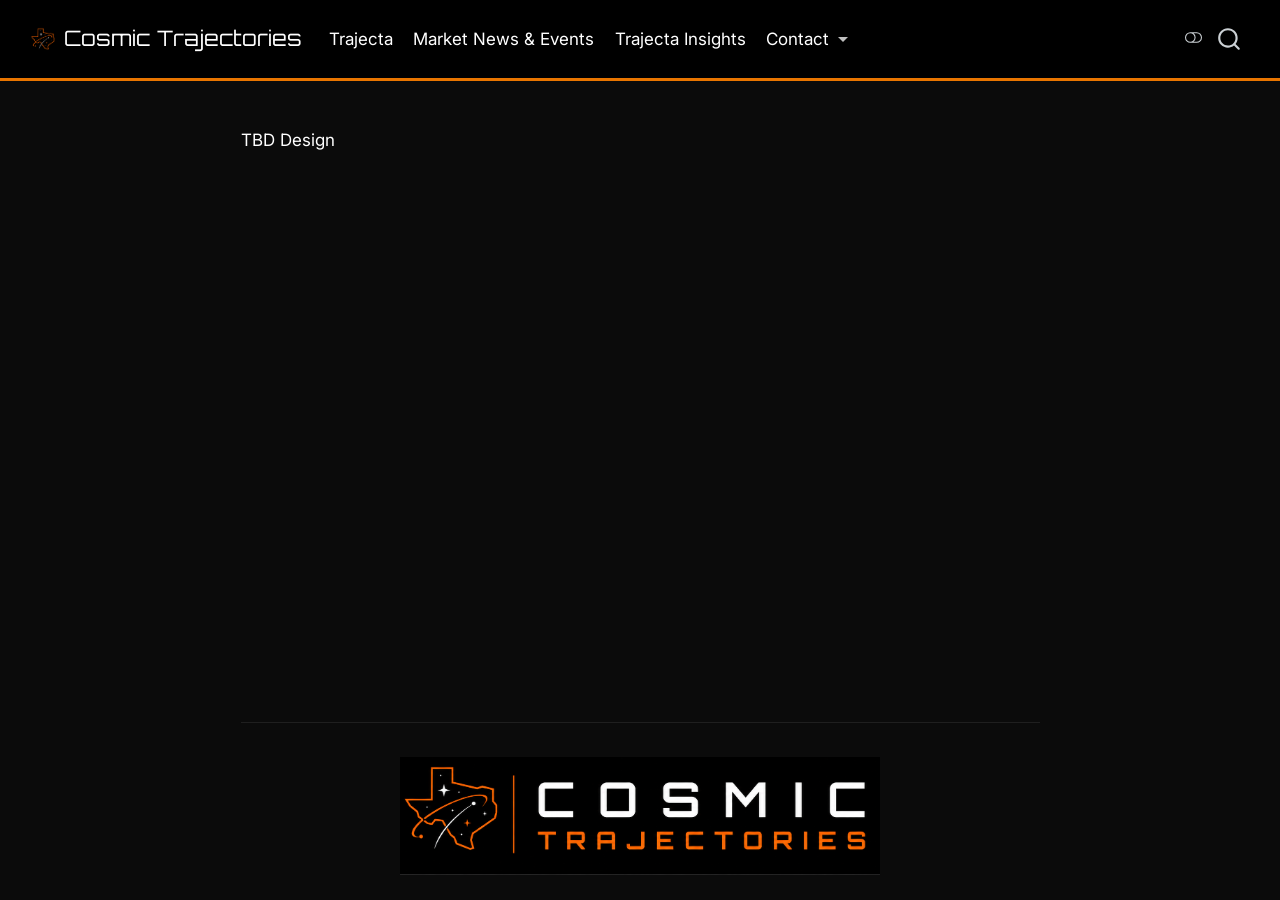
==== docs/Index.html @ 3150cd68 "Initial Commit" ====
<!DOCTYPE html>
<html xmlns="http://www.w3.org/1999/xhtml" lang="en" xml:lang="en"><head>

<meta charset="utf-8">
<meta name="generator" content="quarto-1.9.17">

<meta name="viewport" content="width=device-width, initial-scale=1.0, user-scalable=yes">


<title>index – Cosmic Trajectories</title>
<style>
/* Default styles provided by pandoc.
** See https://pandoc.org/MANUAL.html#variables-for-html for config info.
*/
code{white-space: pre-wrap;}
span.smallcaps{font-variant: small-caps;}
div.columns{display: flex; gap: min(4vw, 1.5em);}
div.column{flex: auto; overflow-x: auto;}
div.hanging-indent{margin-left: 1.5em; text-indent: -1.5em;}
ul.task-list{list-style: none;}
ul.task-list li input[type="checkbox"] {
  width: 0.8em;
  margin: 0 0.8em 0.2em -1em; /* quarto-specific, see https://github.com/quarto-dev/quarto-cli/issues/4556 */ 
  vertical-align: middle;
}
</style>


<script src="site_libs/quarto-nav/quarto-nav.js"></script>
<script src="site_libs/quarto-nav/headroom.min.js"></script>
<script src="site_libs/clipboard/clipboard.min.js"></script>
<script src="site_libs/quarto-search/autocomplete.umd.js"></script>
<script src="site_libs/quarto-search/fuse.min.js"></script>
<script src="site_libs/quarto-search/quarto-search.js"></script>
<meta name="quarto:offset" content="./">
<script src="site_libs/quarto-html/quarto.js" type="module"></script>
<script src="site_libs/quarto-html/tabsets/tabsets.js" type="module"></script>
<script src="site_libs/quarto-html/axe/axe-check.js" type="module"></script>
<script src="site_libs/quarto-html/popper.min.js"></script>
<script src="site_libs/quarto-html/tippy.umd.min.js"></script>
<script src="site_libs/quarto-html/anchor.min.js"></script>
<link href="site_libs/quarto-html/tippy.css" rel="stylesheet">
<link href="site_libs/quarto-html/quarto-syntax-highlighting-ce4278342a015d016477ed09bce942c5.css" rel="stylesheet" class="quarto-color-scheme" id="quarto-text-highlighting-styles">
<link href="site_libs/quarto-html/quarto-syntax-highlighting-dark-dcd9e8c573452b099f942d625f6f4e16.css" rel="stylesheet" class="quarto-color-scheme quarto-color-alternate" id="quarto-text-highlighting-styles">
<link href="site_libs/quarto-html/quarto-syntax-highlighting-ce4278342a015d016477ed09bce942c5.css" rel="stylesheet" class="quarto-color-scheme-extra" id="quarto-text-highlighting-styles">
<script src="site_libs/bootstrap/bootstrap.min.js"></script>
<link href="site_libs/bootstrap/bootstrap-icons.css" rel="stylesheet">
<link href="site_libs/bootstrap/bootstrap-33e4f84bf718c4390454b57d9e138a56.min.css" rel="stylesheet" append-hash="true" class="quarto-color-scheme" id="quarto-bootstrap" data-mode="light">
<link href="site_libs/bootstrap/bootstrap-dark-35778dd2ed83aa9e0ee2435734a657a7.min.css" rel="stylesheet" append-hash="true" class="quarto-color-scheme quarto-color-alternate" id="quarto-bootstrap" data-mode="dark">
<link href="site_libs/bootstrap/bootstrap-33e4f84bf718c4390454b57d9e138a56.min.css" rel="stylesheet" append-hash="true" class="quarto-color-scheme-extra" id="quarto-bootstrap" data-mode="light">
<script id="quarto-search-options" type="application/json">{
  "location": "navbar",
  "copy-button": false,
  "collapse-after": 3,
  "panel-placement": "end",
  "type": "overlay",
  "limit": 50,
  "keyboard-shortcut": [
    "f",
    "/",
    "s"
  ],
  "show-item-context": false,
  "language": {
    "search-no-results-text": "No results",
    "search-matching-documents-text": "matching documents",
    "search-copy-link-title": "Copy link to search",
    "search-hide-matches-text": "Hide additional matches",
    "search-more-match-text": "more match in this document",
    "search-more-matches-text": "more matches in this document",
    "search-clear-button-title": "Clear",
    "search-text-placeholder": "",
    "search-detached-cancel-button-title": "Cancel",
    "search-submit-button-title": "Submit",
    "search-label": "Search"
  }
}</script>


<link rel="stylesheet" href="styles.css">
</head>

<body class="nav-fixed fullcontent quarto-light"><script id="quarto-html-before-body" type="application/javascript">
    const toggleBodyColorMode = (bsSheetEl) => {
      const mode = bsSheetEl.getAttribute("data-mode");
      const bodyEl = window.document.querySelector("body");
      if (mode === "dark") {
        bodyEl.classList.add("quarto-dark");
        bodyEl.classList.remove("quarto-light");
      } else {
        bodyEl.classList.add("quarto-light");
        bodyEl.classList.remove("quarto-dark");
      }
    }
    const toggleBodyColorPrimary = () => {
      const bsSheetEl = window.document.querySelector("link#quarto-bootstrap:not([rel=disabled-stylesheet])");
      if (bsSheetEl) {
        toggleBodyColorMode(bsSheetEl);
      }
    }
    const setColorSchemeToggle = (alternate) => {
      const toggles = window.document.querySelectorAll('.quarto-color-scheme-toggle');
      for (let i=0; i < toggles.length; i++) {
        const toggle = toggles[i];
        if (toggle) {
          if (alternate) {
            toggle.classList.add("alternate");
          } else {
            toggle.classList.remove("alternate");
          }
        }
      }
    };
    const toggleColorMode = (alternate) => {
      // Switch the stylesheets
      const primaryStylesheets = window.document.querySelectorAll('link.quarto-color-scheme:not(.quarto-color-alternate)');
      const alternateStylesheets = window.document.querySelectorAll('link.quarto-color-scheme.quarto-color-alternate');
      manageTransitions('#quarto-margin-sidebar .nav-link', false);
      if (alternate) {
        // note: dark is layered on light, we don't disable primary!
        enableStylesheet(alternateStylesheets);
        for (const sheetNode of alternateStylesheets) {
          if (sheetNode.id === "quarto-bootstrap") {
            toggleBodyColorMode(sheetNode);
          }
        }
      } else {
        disableStylesheet(alternateStylesheets);
        enableStylesheet(primaryStylesheets)
        toggleBodyColorPrimary();
      }
      manageTransitions('#quarto-margin-sidebar .nav-link', true);
      // Switch the toggles
      setColorSchemeToggle(alternate)
      // Hack to workaround the fact that safari doesn't
      // properly recolor the scrollbar when toggling (#1455)
      if (navigator.userAgent.indexOf('Safari') > 0 && navigator.userAgent.indexOf('Chrome') == -1) {
        manageTransitions("body", false);
        window.scrollTo(0, 1);
        setTimeout(() => {
          window.scrollTo(0, 0);
          manageTransitions("body", true);
        }, 40);
      }
    }
    const disableStylesheet = (stylesheets) => {
      for (let i=0; i < stylesheets.length; i++) {
        const stylesheet = stylesheets[i];
        stylesheet.rel = 'disabled-stylesheet';
      }
    }
    const enableStylesheet = (stylesheets) => {
      for (let i=0; i < stylesheets.length; i++) {
        const stylesheet = stylesheets[i];
        if(stylesheet.rel !== 'stylesheet') { // for Chrome, which will still FOUC without this check
          stylesheet.rel = 'stylesheet';
        }
      }
    }
    const manageTransitions = (selector, allowTransitions) => {
      const els = window.document.querySelectorAll(selector);
      for (let i=0; i < els.length; i++) {
        const el = els[i];
        if (allowTransitions) {
          el.classList.remove('notransition');
        } else {
          el.classList.add('notransition');
        }
      }
    }
    const isFileUrl = () => {
      return window.location.protocol === 'file:';
    }
    const hasAlternateSentinel = () => {
      let styleSentinel = getColorSchemeSentinel();
      if (styleSentinel !== null) {
        return styleSentinel === "alternate";
      } else {
        return false;
      }
    }
    const setStyleSentinel = (alternate) => {
      const value = alternate ? "alternate" : "default";
      if (!isFileUrl()) {
        window.localStorage.setItem("quarto-color-scheme", value);
      } else {
        localAlternateSentinel = value;
      }
    }
    const getColorSchemeSentinel = () => {
      if (!isFileUrl()) {
        const storageValue = window.localStorage.getItem("quarto-color-scheme");
        return storageValue != null ? storageValue : localAlternateSentinel;
      } else {
        return localAlternateSentinel;
      }
    }
    const toggleGiscusIfUsed = (isAlternate, darkModeDefault) => {
      const baseTheme = document.querySelector('#giscus-base-theme')?.value ?? 'light';
      const alternateTheme = document.querySelector('#giscus-alt-theme')?.value ?? 'dark';
      let newTheme = '';
      if(authorPrefersDark) {
        newTheme = isAlternate ? baseTheme : alternateTheme;
      } else {
        newTheme = isAlternate ? alternateTheme : baseTheme;
      }
      const changeGiscusTheme = () => {
        // From: https://github.com/giscus/giscus/issues/336
        const sendMessage = (message) => {
          const iframe = document.querySelector('iframe.giscus-frame');
          if (!iframe) return;
          iframe.contentWindow.postMessage({ giscus: message }, 'https://giscus.app');
        }
        sendMessage({
          setConfig: {
            theme: newTheme
          }
        });
      }
      const isGiscussLoaded = window.document.querySelector('iframe.giscus-frame') !== null;
      if (isGiscussLoaded) {
        changeGiscusTheme();
      }
    };
    const authorPrefersDark = false;
    const darkModeDefault = authorPrefersDark;
      document.querySelector('link#quarto-text-highlighting-styles.quarto-color-scheme-extra').rel = 'disabled-stylesheet';
      document.querySelector('link#quarto-bootstrap.quarto-color-scheme-extra').rel = 'disabled-stylesheet';
    let localAlternateSentinel = darkModeDefault ? 'alternate' : 'default';
    // Dark / light mode switch
    window.quartoToggleColorScheme = () => {
      // Read the current dark / light value
      let toAlternate = !hasAlternateSentinel();
      toggleColorMode(toAlternate);
      setStyleSentinel(toAlternate);
      toggleGiscusIfUsed(toAlternate, darkModeDefault);
      window.dispatchEvent(new Event('resize'));
    };
    // Switch to dark mode if need be
    if (hasAlternateSentinel()) {
      toggleColorMode(true);
    } else {
      toggleColorMode(false);
    }
  </script>

<div id="quarto-search-results"></div>
  <header id="quarto-header" class="headroom fixed-top">
    <nav class="navbar navbar-expand-lg " data-bs-theme="dark">
      <div class="navbar-container container-fluid">
      <div class="navbar-brand-container mx-auto">
    <a href="./index.html" class="navbar-brand navbar-brand-logo">
    <img src="./Logos/ct_logo.png" alt="Cosmic Trajectories" class="navbar-logo light-content">
    <img src="./Logos/ct_logo.png" alt="Cosmic Trajectories" class="navbar-logo dark-content">
    </a>
    <a class="navbar-brand" href="./index.html">
    <span class="navbar-title">Cosmic Trajectories</span>
    </a>
  </div>
            <div id="quarto-search" class="" title="Search"></div>
          <button class="navbar-toggler" type="button" data-bs-toggle="collapse" data-bs-target="#navbarCollapse" aria-controls="navbarCollapse" role="menu" aria-expanded="false" aria-label="Toggle navigation" onclick="if (window.quartoToggleHeadroom) { window.quartoToggleHeadroom(); }">
  <span class="navbar-toggler-icon"></span>
</button>
          <div class="collapse navbar-collapse" id="navbarCollapse">
            <ul class="navbar-nav navbar-nav-scroll me-auto">
  <li class="nav-item">
    <a class="nav-link" href="./Trajecta.html"> 
<span class="menu-text">Trajecta</span></a>
  </li>  
  <li class="nav-item">
    <a class="nav-link" href="./MarketNews.html"> 
<span class="menu-text">Market News &amp; Events</span></a>
  </li>  
  <li class="nav-item">
    <a class="nav-link" href="./TrajectaInsights.html"> 
<span class="menu-text">Trajecta Insights</span></a>
  </li>  
  <li class="nav-item dropdown ">
    <a class="nav-link dropdown-toggle" href="#" id="nav-menu-contact" role="link" data-bs-toggle="dropdown" aria-expanded="false">
 <span class="menu-text">Contact</span>
    </a>
    <ul class="dropdown-menu" aria-labelledby="nav-menu-contact">    
        <li>
    <a class="dropdown-item" href="./AboutPage.html">
 <span class="dropdown-text">About</span></a>
  </li>  
        <li>
    <a class="dropdown-item" href="./ContactPage.html">
 <span class="dropdown-text">Contact</span></a>
  </li>  
    </ul>
  </li>
</ul>
          </div> <!-- /navcollapse -->
            <div class="quarto-navbar-tools">
  <a href="" class="quarto-color-scheme-toggle quarto-navigation-tool  px-1" onclick="window.quartoToggleColorScheme(); return false;" title="Toggle dark mode"><i class="bi"></i></a>
</div>
      </div> <!-- /container-fluid -->
    </nav>
</header>
<!-- content -->
<div id="quarto-content" class="quarto-container page-columns page-rows-contents page-layout-article page-navbar">
<!-- sidebar -->
<!-- margin-sidebar -->
    
<!-- main -->
<main class="content" id="quarto-document-content"><header id="title-block-header" class="quarto-title-block"></header>





<p>TBD Design</p>



</main> <!-- /main -->
<div style="text-align: center; padding: 2rem 0 1.5rem; margin-top: 3rem; border-top: 1px solid #1F1F1F;">
  <img src="Logos/ct_banner.png" alt="Cosmic Trajectories" style="max-width: 480px; width: 80%; height: auto;">
</div>
<script id="quarto-html-after-body" type="application/javascript">
  window.document.addEventListener("DOMContentLoaded", function (event) {
    // Ensure there is a toggle, if there isn't float one in the top right
    if (window.document.querySelector('.quarto-color-scheme-toggle') === null) {
      const a = window.document.createElement('a');
      a.classList.add('top-right');
      a.classList.add('quarto-color-scheme-toggle');
      a.href = "";
      a.onclick = function() { try { window.quartoToggleColorScheme(); } catch {} return false; };
      const i = window.document.createElement("i");
      i.classList.add('bi');
      a.appendChild(i);
      window.document.body.appendChild(a);
    }
    setColorSchemeToggle(hasAlternateSentinel())
    const icon = "";
    const anchorJS = new window.AnchorJS();
    anchorJS.options = {
      placement: 'right',
      icon: icon
    };
    anchorJS.add('.anchored');
    const isCodeAnnotation = (el) => {
      for (const clz of el.classList) {
        if (clz.startsWith('code-annotation-')) {                     
          return true;
        }
      }
      return false;
    }
    const onCopySuccess = function(e) {
      // button target
      const button = e.trigger;
      // don't keep focus
      button.blur();
      // flash "checked"
      button.classList.add('code-copy-button-checked');
      var currentTitle = button.getAttribute("title");
      button.setAttribute("title", "Copied!");
      let tooltip;
      if (window.bootstrap) {
        button.setAttribute("data-bs-toggle", "tooltip");
        button.setAttribute("data-bs-placement", "left");
        button.setAttribute("data-bs-title", "Copied!");
        tooltip = new bootstrap.Tooltip(button, 
          { trigger: "manual", 
            customClass: "code-copy-button-tooltip",
            offset: [0, -8]});
        tooltip.show();    
      }
      setTimeout(function() {
        if (tooltip) {
          tooltip.hide();
          button.removeAttribute("data-bs-title");
          button.removeAttribute("data-bs-toggle");
          button.removeAttribute("data-bs-placement");
        }
        button.setAttribute("title", currentTitle);
        button.classList.remove('code-copy-button-checked');
      }, 1000);
      // clear code selection
      e.clearSelection();
    }
    const getTextToCopy = function(trigger) {
      const outerScaffold = trigger.parentElement.cloneNode(true);
      const codeEl = outerScaffold.querySelector('code');
      for (const childEl of codeEl.children) {
        if (isCodeAnnotation(childEl)) {
          childEl.remove();
        }
      }
      return codeEl.innerText;
    }
    const clipboard = new window.ClipboardJS('.code-copy-button:not([data-in-quarto-modal])', {
      text: getTextToCopy
    });
    clipboard.on('success', onCopySuccess);
    if (window.document.getElementById('quarto-embedded-source-code-modal')) {
      const clipboardModal = new window.ClipboardJS('.code-copy-button[data-in-quarto-modal]', {
        text: getTextToCopy,
        container: window.document.getElementById('quarto-embedded-source-code-modal')
      });
      clipboardModal.on('success', onCopySuccess);
    }
      var localhostRegex = new RegExp(/^(?:http|https):\/\/localhost\:?[0-9]*\//);
      var mailtoRegex = new RegExp(/^mailto:/);
        var filterRegex = new RegExp('/' + window.location.host + '/');
      var isInternal = (href) => {
          return filterRegex.test(href) || localhostRegex.test(href) || mailtoRegex.test(href);
      }
      // Inspect non-navigation links and adorn them if external
     var links = window.document.querySelectorAll('a[href]:not(.nav-link):not(.navbar-brand):not(.toc-action):not(.sidebar-link):not(.sidebar-item-toggle):not(.pagination-link):not(.no-external):not([aria-hidden]):not(.dropdown-item):not(.quarto-navigation-tool):not(.about-link)');
      for (var i=0; i<links.length; i++) {
        const link = links[i];
        if (!isInternal(link.href)) {
          // undo the damage that might have been done by quarto-nav.js in the case of
          // links that we want to consider external
          if (link.dataset.originalHref !== undefined) {
            link.href = link.dataset.originalHref;
          }
        }
      }
    function tippyHover(el, contentFn, onTriggerFn, onUntriggerFn) {
      const config = {
        allowHTML: true,
        maxWidth: 500,
        delay: 100,
        arrow: false,
        appendTo: function(el) {
            return el.parentElement;
        },
        interactive: true,
        interactiveBorder: 10,
        theme: 'quarto',
        placement: 'bottom-start',
      };
      if (contentFn) {
        config.content = contentFn;
      }
      if (onTriggerFn) {
        config.onTrigger = onTriggerFn;
      }
      if (onUntriggerFn) {
        config.onUntrigger = onUntriggerFn;
      }
      window.tippy(el, config); 
    }
    const noterefs = window.document.querySelectorAll('a[role="doc-noteref"]');
    for (var i=0; i<noterefs.length; i++) {
      const ref = noterefs[i];
      tippyHover(ref, function() {
        // use id or data attribute instead here
        let href = ref.getAttribute('data-footnote-href') || ref.getAttribute('href');
        try { href = new URL(href).hash; } catch {}
        const id = href.replace(/^#\/?/, "");
        const note = window.document.getElementById(id);
        if (note) {
          return note.innerHTML;
        } else {
          return "";
        }
      });
    }
    const xrefs = window.document.querySelectorAll('a.quarto-xref');
    const processXRef = (id, note) => {
      // Strip column container classes
      const stripColumnClz = (el) => {
        el.classList.remove("page-full", "page-columns");
        if (el.children) {
          for (const child of el.children) {
            stripColumnClz(child);
          }
        }
      }
      stripColumnClz(note)
      if (id === null || id.startsWith('sec-')) {
        // Special case sections, only their first couple elements
        const container = document.createElement("div");
        if (note.children && note.children.length > 2) {
          container.appendChild(note.children[0].cloneNode(true));
          for (let i = 1; i < note.children.length; i++) {
            const child = note.children[i];
            if (child.tagName === "P" && child.innerText === "") {
              continue;
            } else {
              container.appendChild(child.cloneNode(true));
              break;
            }
          }
          if (window.Quarto?.typesetMath) {
            window.Quarto.typesetMath(container);
          }
          return container.innerHTML
        } else {
          if (window.Quarto?.typesetMath) {
            window.Quarto.typesetMath(note);
          }
          return note.innerHTML;
        }
      } else {
        // Remove any anchor links if they are present
        const anchorLink = note.querySelector('a.anchorjs-link');
        if (anchorLink) {
          anchorLink.remove();
        }
        if (window.Quarto?.typesetMath) {
          window.Quarto.typesetMath(note);
        }
        if (note.classList.contains("callout")) {
          return note.outerHTML;
        } else {
          return note.innerHTML;
        }
      }
    }
    for (var i=0; i<xrefs.length; i++) {
      const xref = xrefs[i];
      tippyHover(xref, undefined, function(instance) {
        instance.disable();
        let url = xref.getAttribute('href');
        let hash = undefined; 
        if (url.startsWith('#')) {
          hash = url;
        } else {
          try { hash = new URL(url).hash; } catch {}
        }
        if (hash) {
          const id = hash.replace(/^#\/?/, "");
          const note = window.document.getElementById(id);
          if (note !== null) {
            try {
              const html = processXRef(id, note.cloneNode(true));
              instance.setContent(html);
            } finally {
              instance.enable();
              instance.show();
            }
          } else {
            // See if we can fetch this
            fetch(url.split('#')[0])
            .then(res => res.text())
            .then(html => {
              const parser = new DOMParser();
              const htmlDoc = parser.parseFromString(html, "text/html");
              const note = htmlDoc.getElementById(id);
              if (note !== null) {
                const html = processXRef(id, note);
                instance.setContent(html);
              } 
            }).finally(() => {
              instance.enable();
              instance.show();
            });
          }
        } else {
          // See if we can fetch a full url (with no hash to target)
          // This is a special case and we should probably do some content thinning / targeting
          fetch(url)
          .then(res => res.text())
          .then(html => {
            const parser = new DOMParser();
            const htmlDoc = parser.parseFromString(html, "text/html");
            const note = htmlDoc.querySelector('main.content');
            if (note !== null) {
              // This should only happen for chapter cross references
              // (since there is no id in the URL)
              // remove the first header
              if (note.children.length > 0 && note.children[0].tagName === "HEADER") {
                note.children[0].remove();
              }
              const html = processXRef(null, note);
              instance.setContent(html);
            } 
          }).finally(() => {
            instance.enable();
            instance.show();
          });
        }
      }, function(instance) {
      });
    }
        let selectedAnnoteEl;
        const selectorForAnnotation = ( cell, annotation) => {
          let cellAttr = 'data-code-cell="' + cell + '"';
          let lineAttr = 'data-code-annotation="' +  annotation + '"';
          const selector = 'span[' + cellAttr + '][' + lineAttr + ']';
          return selector;
        }
        const selectCodeLines = (annoteEl) => {
          const doc = window.document;
          const targetCell = annoteEl.getAttribute("data-target-cell");
          const targetAnnotation = annoteEl.getAttribute("data-target-annotation");
          const annoteSpan = window.document.querySelector(selectorForAnnotation(targetCell, targetAnnotation));
          const lines = annoteSpan.getAttribute("data-code-lines").split(",");
          const lineIds = lines.map((line) => {
            return targetCell + "-" + line;
          })
          let top = null;
          let height = null;
          let parent = null;
          if (lineIds.length > 0) {
              //compute the position of the single el (top and bottom and make a div)
              const el = window.document.getElementById(lineIds[0]);
              top = el.offsetTop;
              height = el.offsetHeight;
              parent = el.parentElement.parentElement;
            if (lineIds.length > 1) {
              const lastEl = window.document.getElementById(lineIds[lineIds.length - 1]);
              const bottom = lastEl.offsetTop + lastEl.offsetHeight;
              height = bottom - top;
            }
            if (top !== null && height !== null && parent !== null) {
              // cook up a div (if necessary) and position it 
              let div = window.document.getElementById("code-annotation-line-highlight");
              if (div === null) {
                div = window.document.createElement("div");
                div.setAttribute("id", "code-annotation-line-highlight");
                div.style.position = 'absolute';
                parent.appendChild(div);
              }
              div.style.top = top - 2 + "px";
              div.style.height = height + 4 + "px";
              div.style.left = 0;
              let gutterDiv = window.document.getElementById("code-annotation-line-highlight-gutter");
              if (gutterDiv === null) {
                gutterDiv = window.document.createElement("div");
                gutterDiv.setAttribute("id", "code-annotation-line-highlight-gutter");
                gutterDiv.style.position = 'absolute';
                const codeCell = window.document.getElementById(targetCell);
                const gutter = codeCell.querySelector('.code-annotation-gutter');
                gutter.appendChild(gutterDiv);
              }
              gutterDiv.style.top = top - 2 + "px";
              gutterDiv.style.height = height + 4 + "px";
            }
            selectedAnnoteEl = annoteEl;
          }
        };
        const unselectCodeLines = () => {
          const elementsIds = ["code-annotation-line-highlight", "code-annotation-line-highlight-gutter"];
          elementsIds.forEach((elId) => {
            const div = window.document.getElementById(elId);
            if (div) {
              div.remove();
            }
          });
          selectedAnnoteEl = undefined;
        };
          // Handle positioning of the toggle
      window.addEventListener(
        "resize",
        throttle(() => {
          elRect = undefined;
          if (selectedAnnoteEl) {
            selectCodeLines(selectedAnnoteEl);
          }
        }, 10)
      );
      function throttle(fn, ms) {
      let throttle = false;
      let timer;
        return (...args) => {
          if(!throttle) { // first call gets through
              fn.apply(this, args);
              throttle = true;
          } else { // all the others get throttled
              if(timer) clearTimeout(timer); // cancel #2
              timer = setTimeout(() => {
                fn.apply(this, args);
                timer = throttle = false;
              }, ms);
          }
        };
      }
        // Attach click handler to the DT
        const annoteDls = window.document.querySelectorAll('dt[data-target-cell]');
        for (const annoteDlNode of annoteDls) {
          annoteDlNode.addEventListener('click', (event) => {
            const clickedEl = event.target;
            if (clickedEl !== selectedAnnoteEl) {
              unselectCodeLines();
              const activeEl = window.document.querySelector('dt[data-target-cell].code-annotation-active');
              if (activeEl) {
                activeEl.classList.remove('code-annotation-active');
              }
              selectCodeLines(clickedEl);
              clickedEl.classList.add('code-annotation-active');
            } else {
              // Unselect the line
              unselectCodeLines();
              clickedEl.classList.remove('code-annotation-active');
            }
          });
        }
    const findCites = (el) => {
      const parentEl = el.parentElement;
      if (parentEl) {
        const cites = parentEl.dataset.cites;
        if (cites) {
          return {
            el,
            cites: cites.split(' ')
          };
        } else {
          return findCites(el.parentElement)
        }
      } else {
        return undefined;
      }
    };
    var bibliorefs = window.document.querySelectorAll('a[role="doc-biblioref"]');
    for (var i=0; i<bibliorefs.length; i++) {
      const ref = bibliorefs[i];
      const citeInfo = findCites(ref);
      if (citeInfo) {
        tippyHover(citeInfo.el, function() {
          var popup = window.document.createElement('div');
          citeInfo.cites.forEach(function(cite) {
            var citeDiv = window.document.createElement('div');
            citeDiv.classList.add('hanging-indent');
            citeDiv.classList.add('csl-entry');
            var biblioDiv = window.document.getElementById('ref-' + cite);
            if (biblioDiv) {
              citeDiv.innerHTML = biblioDiv.innerHTML;
            }
            popup.appendChild(citeDiv);
          });
          return popup.innerHTML;
        });
      }
    }
  });
  </script>
</div> <!-- /content -->




</body></html>
---- docs/site_libs/quarto-html/tippy.css ----
.tippy-box[data-animation=fade][data-state=hidden]{opacity:0}[data-tippy-root]{max-width:calc(100vw - 10px)}.tippy-box{position:relative;background-color:#333;color:#fff;border-radius:4px;font-size:14px;line-height:1.4;white-space:normal;outline:0;transition-property:transform,visibility,opacity}.tippy-box[data-placement^=top]>.tippy-arrow{bottom:0}.tippy-box[data-placement^=top]>.tippy-arrow:before{bottom:-7px;left:0;border-width:8px 8px 0;border-top-color:initial;transform-origin:center top}.tippy-box[data-placement^=bottom]>.tippy-arrow{top:0}.tippy-box[data-placement^=bottom]>.tippy-arrow:before{top:-7px;left:0;border-width:0 8px 8px;border-bottom-color:initial;transform-origin:center bottom}.tippy-box[data-placement^=left]>.tippy-arrow{right:0}.tippy-box[data-placement^=left]>.tippy-arrow:before{border-width:8px 0 8px 8px;border-left-color:initial;right:-7px;transform-origin:center left}.tippy-box[data-placement^=right]>.tippy-arrow{left:0}.tippy-box[data-placement^=right]>.tippy-arrow:before{left:-7px;border-width:8px 8px 8px 0;border-right-color:initial;transform-origin:center right}.tippy-box[data-inertia][data-state=visible]{transition-timing-function:cubic-bezier(.54,1.5,.38,1.11)}.tippy-arrow{width:16px;height:16px;color:#333}.tippy-arrow:before{content:"";position:absolute;border-color:transparent;border-style:solid}.tippy-content{position:relative;padding:5px 9px;z-index:1}
---- docs/site_libs/quarto-html/quarto-syntax-highlighting-ce4278342a015d016477ed09bce942c5.css ----
/* quarto syntax highlight colors */
:root {
  --quarto-hl-ot-color: #003B4F;
  --quarto-hl-at-color: #657422;
  --quarto-hl-ss-color: #20794D;
  --quarto-hl-an-color: #5E5E5E;
  --quarto-hl-fu-color: #4758AB;
  --quarto-hl-st-color: #20794D;
  --quarto-hl-cf-color: #003B4F;
  --quarto-hl-op-color: #5E5E5E;
  --quarto-hl-er-color: #AD0000;
  --quarto-hl-bn-color: #AD0000;
  --quarto-hl-al-color: #AD0000;
  --quarto-hl-va-color: #111111;
  --quarto-hl-bu-color: inherit;
  --quarto-hl-ex-color: inherit;
  --quarto-hl-pp-color: #AD0000;
  --quarto-hl-in-color: #5E5E5E;
  --quarto-hl-vs-color: #20794D;
  --quarto-hl-wa-color: #5E5E5E;
  --quarto-hl-do-color: #5E5E5E;
  --quarto-hl-im-color: #00769E;
  --quarto-hl-ch-color: #20794D;
  --quarto-hl-dt-color: #AD0000;
  --quarto-hl-fl-color: #AD0000;
  --quarto-hl-co-color: #5E5E5E;
  --quarto-hl-cv-color: #5E5E5E;
  --quarto-hl-cn-color: #8f5902;
  --quarto-hl-sc-color: #5E5E5E;
  --quarto-hl-dv-color: #AD0000;
  --quarto-hl-kw-color: #003B4F;
}

/* other quarto variables */
:root {
  --quarto-font-monospace: SFMono-Regular, Menlo, Monaco, Consolas, "Liberation Mono", "Courier New", monospace;
}

/* syntax highlight based on Pandoc's rules */
pre > code.sourceCode > span {
  color: #003B4F;
}

code.sourceCode > span {
  color: #003B4F;
}

div.sourceCode,
div.sourceCode pre.sourceCode {
  color: #003B4F;
}

/* Normal */
code span {
  color: #003B4F;
}

/* Alert */
code span.al {
  color: #AD0000;
  font-style: inherit;
}

/* Annotation */
code span.an {
  color: #5E5E5E;
  font-style: inherit;
}

/* Attribute */
code span.at {
  color: #657422;
  font-style: inherit;
}

/* BaseN */
code span.bn {
  color: #AD0000;
  font-style: inherit;
}

/* BuiltIn */
code span.bu {
  font-style: inherit;
}

/* ControlFlow */
code span.cf {
  color: #003B4F;
  font-weight: bold;
  font-style: inherit;
}

/* Char */
code span.ch {
  color: #20794D;
  font-style: inherit;
}

/* Constant */
code span.cn {
  color: #8f5902;
  font-style: inherit;
}

/* Comment */
code span.co {
  color: #5E5E5E;
  font-style: inherit;
}

/* CommentVar */
code span.cv {
  color: #5E5E5E;
  font-style: italic;
}

/* Documentation */
code span.do {
  color: #5E5E5E;
  font-style: italic;
}

/* DataType */
code span.dt {
  color: #AD0000;
  font-style: inherit;
}

/* DecVal */
code span.dv {
  color: #AD0000;
  font-style: inherit;
}

/* Error */
code span.er {
  color: #AD0000;
  font-style: inherit;
}

/* Extension */
code span.ex {
  font-style: inherit;
}

/* Float */
code span.fl {
  color: #AD0000;
  font-style: inherit;
}

/* Function */
code span.fu {
  color: #4758AB;
  font-style: inherit;
}

/* Import */
code span.im {
  color: #00769E;
  font-style: inherit;
}

/* Information */
code span.in {
  color: #5E5E5E;
  font-style: inherit;
}

/* Keyword */
code span.kw {
  color: #003B4F;
  font-weight: bold;
  font-style: inherit;
}

/* Operator */
code span.op {
  color: #5E5E5E;
  font-style: inherit;
}

/* Other */
code span.ot {
  color: #003B4F;
  font-style: inherit;
}

/* Preprocessor */
code span.pp {
  color: #AD0000;
  font-style: inherit;
}

/* SpecialChar */
code span.sc {
  color: #5E5E5E;
  font-style: inherit;
}

/* SpecialString */
code span.ss {
  color: #20794D;
  font-style: inherit;
}

/* String */
code span.st {
  color: #20794D;
  font-style: inherit;
}

/* Variable */
code span.va {
  color: #111111;
  font-style: inherit;
}

/* VerbatimString */
code span.vs {
  color: #20794D;
  font-style: inherit;
}

/* Warning */
code span.wa {
  color: #5E5E5E;
  font-style: italic;
}

.prevent-inlining {
  content: "</";
}

/*# sourceMappingURL=50da67a514f398800c3e9dce52cf71c5.css.map */
---- docs/site_libs/quarto-html/quarto-syntax-highlighting-dark-dcd9e8c573452b099f942d625f6f4e16.css ----
/* quarto syntax highlight colors */
:root {
  --quarto-hl-al-color: #f07178;
  --quarto-hl-an-color: #d4d0ab;
  --quarto-hl-at-color: #00e0e0;
  --quarto-hl-bn-color: #d4d0ab;
  --quarto-hl-bu-color: #abe338;
  --quarto-hl-ch-color: #abe338;
  --quarto-hl-co-color: #f8f8f2;
  --quarto-hl-cv-color: #ffd700;
  --quarto-hl-cn-color: #ffd700;
  --quarto-hl-cf-color: #ffa07a;
  --quarto-hl-dt-color: #ffa07a;
  --quarto-hl-dv-color: #d4d0ab;
  --quarto-hl-do-color: #f8f8f2;
  --quarto-hl-er-color: #f07178;
  --quarto-hl-ex-color: #00e0e0;
  --quarto-hl-fl-color: #d4d0ab;
  --quarto-hl-fu-color: #ffa07a;
  --quarto-hl-im-color: #abe338;
  --quarto-hl-in-color: #d4d0ab;
  --quarto-hl-kw-color: #ffa07a;
  --quarto-hl-op-color: #ffa07a;
  --quarto-hl-ot-color: #00e0e0;
  --quarto-hl-pp-color: #dcc6e0;
  --quarto-hl-re-color: #00e0e0;
  --quarto-hl-sc-color: #abe338;
  --quarto-hl-ss-color: #abe338;
  --quarto-hl-st-color: #abe338;
  --quarto-hl-va-color: #00e0e0;
  --quarto-hl-vs-color: #abe338;
  --quarto-hl-wa-color: #dcc6e0;
}

/* other quarto variables */
:root {
  --quarto-font-monospace: SFMono-Regular, Menlo, Monaco, Consolas, "Liberation Mono", "Courier New", monospace;
}

/* syntax highlight based on Pandoc's rules */
pre > code.sourceCode > span {
  color: #f8f8f2;
}

code.sourceCode > span {
  color: #f8f8f2;
}

div.sourceCode,
div.sourceCode pre.sourceCode {
  color: #f8f8f2;
}

/* Normal */
code span {
  color: #f8f8f2;
}

/* Alert */
code span.al {
  color: #f07178;
}

/* Annotation */
code span.an {
  color: #d4d0ab;
}

/* Attribute */
code span.at {
  color: #00e0e0;
}

/* BaseN */
code span.bn {
  color: #d4d0ab;
}

/* BuiltIn */
code span.bu {
  color: #abe338;
}

/* ControlFlow */
code span.cf {
  font-weight: bold;
  color: #ffa07a;
}

/* Char */
code span.ch {
  color: #abe338;
}

/* Constant */
code span.cn {
  color: #ffd700;
}

/* Comment */
code span.co {
  font-style: italic;
  color: #f8f8f2;
}

/* CommentVar */
code span.cv {
  color: #ffd700;
}

/* Documentation */
code span.do {
  color: #f8f8f2;
}

/* DataType */
code span.dt {
  color: #ffa07a;
}

/* DecVal */
code span.dv {
  color: #d4d0ab;
}

/* Error */
code span.er {
  color: #f07178;
  text-decoration: underline;
}

/* Extension */
code span.ex {
  font-weight: bold;
  color: #00e0e0;
}

/* Float */
code span.fl {
  color: #d4d0ab;
}

/* Function */
code span.fu {
  color: #ffa07a;
}

/* Import */
code span.im {
  color: #abe338;
}

/* Information */
code span.in {
  color: #d4d0ab;
}

/* Keyword */
code span.kw {
  font-weight: bold;
  color: #ffa07a;
}

/* Operator */
code span.op {
  color: #ffa07a;
}

/* Other */
code span.ot {
  color: #00e0e0;
}

/* Preprocessor */
code span.pp {
  color: #dcc6e0;
}

/* RegionMarker */
code span.re {
  background-color: #f8f8f2;
  color: #00e0e0;
}

/* SpecialChar */
code span.sc {
  color: #abe338;
}

/* SpecialString */
code span.ss {
  color: #abe338;
}

/* String */
code span.st {
  color: #abe338;
}

/* Variable */
code span.va {
  color: #00e0e0;
}

/* VerbatimString */
code span.vs {
  color: #abe338;
}

/* Warning */
code span.wa {
  color: #dcc6e0;
}

.prevent-inlining {
  content: "</";
}

/*# sourceMappingURL=a740c02af5899250fe98ded2847a9c9e.css.map */
---- docs/site_libs/quarto-html/quarto-syntax-highlighting-ce4278342a015d016477ed09bce942c5.css ----
/* quarto syntax highlight colors */
:root {
  --quarto-hl-ot-color: #003B4F;
  --quarto-hl-at-color: #657422;
  --quarto-hl-ss-color: #20794D;
  --quarto-hl-an-color: #5E5E5E;
  --quarto-hl-fu-color: #4758AB;
  --quarto-hl-st-color: #20794D;
  --quarto-hl-cf-color: #003B4F;
  --quarto-hl-op-color: #5E5E5E;
  --quarto-hl-er-color: #AD0000;
  --quarto-hl-bn-color: #AD0000;
  --quarto-hl-al-color: #AD0000;
  --quarto-hl-va-color: #111111;
  --quarto-hl-bu-color: inherit;
  --quarto-hl-ex-color: inherit;
  --quarto-hl-pp-color: #AD0000;
  --quarto-hl-in-color: #5E5E5E;
  --quarto-hl-vs-color: #20794D;
  --quarto-hl-wa-color: #5E5E5E;
  --quarto-hl-do-color: #5E5E5E;
  --quarto-hl-im-color: #00769E;
  --quarto-hl-ch-color: #20794D;
  --quarto-hl-dt-color: #AD0000;
  --quarto-hl-fl-color: #AD0000;
  --quarto-hl-co-color: #5E5E5E;
  --quarto-hl-cv-color: #5E5E5E;
  --quarto-hl-cn-color: #8f5902;
  --quarto-hl-sc-color: #5E5E5E;
  --quarto-hl-dv-color: #AD0000;
  --quarto-hl-kw-color: #003B4F;
}

/* other quarto variables */
:root {
  --quarto-font-monospace: SFMono-Regular, Menlo, Monaco, Consolas, "Liberation Mono", "Courier New", monospace;
}

/* syntax highlight based on Pandoc's rules */
pre > code.sourceCode > span {
  color: #003B4F;
}

code.sourceCode > span {
  color: #003B4F;
}

div.sourceCode,
div.sourceCode pre.sourceCode {
  color: #003B4F;
}

/* Normal */
code span {
  color: #003B4F;
}

/* Alert */
code span.al {
  color: #AD0000;
  font-style: inherit;
}

/* Annotation */
code span.an {
  color: #5E5E5E;
  font-style: inherit;
}

/* Attribute */
code span.at {
  color: #657422;
  font-style: inherit;
}

/* BaseN */
code span.bn {
  color: #AD0000;
  font-style: inherit;
}

/* BuiltIn */
code span.bu {
  font-style: inherit;
}

/* ControlFlow */
code span.cf {
  color: #003B4F;
  font-weight: bold;
  font-style: inherit;
}

/* Char */
code span.ch {
  color: #20794D;
  font-style: inherit;
}

/* Constant */
code span.cn {
  color: #8f5902;
  font-style: inherit;
}

/* Comment */
code span.co {
  color: #5E5E5E;
  font-style: inherit;
}

/* CommentVar */
code span.cv {
  color: #5E5E5E;
  font-style: italic;
}

/* Documentation */
code span.do {
  color: #5E5E5E;
  font-style: italic;
}

/* DataType */
code span.dt {
  color: #AD0000;
  font-style: inherit;
}

/* DecVal */
code span.dv {
  color: #AD0000;
  font-style: inherit;
}

/* Error */
code span.er {
  color: #AD0000;
  font-style: inherit;
}

/* Extension */
code span.ex {
  font-style: inherit;
}

/* Float */
code span.fl {
  color: #AD0000;
  font-style: inherit;
}

/* Function */
code span.fu {
  color: #4758AB;
  font-style: inherit;
}

/* Import */
code span.im {
  color: #00769E;
  font-style: inherit;
}

/* Information */
code span.in {
  color: #5E5E5E;
  font-style: inherit;
}

/* Keyword */
code span.kw {
  color: #003B4F;
  font-weight: bold;
  font-style: inherit;
}

/* Operator */
code span.op {
  color: #5E5E5E;
  font-style: inherit;
}

/* Other */
code span.ot {
  color: #003B4F;
  font-style: inherit;
}

/* Preprocessor */
code span.pp {
  color: #AD0000;
  font-style: inherit;
}

/* SpecialChar */
code span.sc {
  color: #5E5E5E;
  font-style: inherit;
}

/* SpecialString */
code span.ss {
  color: #20794D;
  font-style: inherit;
}

/* String */
code span.st {
  color: #20794D;
  font-style: inherit;
}

/* Variable */
code span.va {
  color: #111111;
  font-style: inherit;
}

/* VerbatimString */
code span.vs {
  color: #20794D;
  font-style: inherit;
}

/* Warning */
code span.wa {
  color: #5E5E5E;
  font-style: italic;
}

.prevent-inlining {
  content: "</";
}

/*# sourceMappingURL=50da67a514f398800c3e9dce52cf71c5.css.map */
---- docs/styles.css ----
@import url('https://fonts.googleapis.com/css2?family=Orbitron:wght@400;700;900&family=Inter:wght@400;600&display=swap');

body {
  background-color: #0B0B0B;
  color: #FFFFFF;
  font-family: "Inter", sans-serif;
}

h1, h2, h3 {
  font-family: "Orbitron", sans-serif;
  color: #FFFFFF;
  -webkit-text-stroke: 2px #E87500;
  paint-order: stroke fill;
}

a {
  color: #E87500;
}

a:hover {
  color: #5FE0B7;
}

.card {
  background: #111111;
  border: 1px solid #1F1F1F;
  border-left: 3px solid #E87500;
}

.card:hover {
  border-left: 3px solid #5FE0B7;
}

/* ===== Navbar ===== */
.navbar {
  background-color: #000000 !important;
  border-bottom: 3px solid #E87500;
}

/* Brand / site title */
.navbar-brand,
.navbar .navbar-brand {
  color: #FFFFFF !important;
  font-family: "Orbitron", sans-serif;
}

.navbar-brand img {
  height: 36px;
  width: auto;
}

.navbar-brand:hover {
  color: #E87500 !important;
}

/* Nav links */
.navbar-nav .nav-link,
.navbar-nav .nav-item > .nav-link {
  color: #FFFFFF !important;
}

.navbar-nav .nav-link:hover,
.navbar-nav .nav-link:focus,
.navbar-nav .nav-item.active > .nav-link {
  color: #E87500 !important;
}

/* Dropdown menu */
.navbar-nav .dropdown-menu {
  background-color: #000000;
  border: 1px solid #E87500;
}

.navbar-nav .dropdown-item {
  color: #FFFFFF;
}

.navbar-nav .dropdown-item:hover,
.navbar-nav .dropdown-item:focus {
  background-color: #E87500;
  color: #000000;
}

/* Toggle button (mobile hamburger) */
.navbar-toggler {
  border-color: #FFFFFF;
}

.navbar-toggler-icon {
  filter: invert(1);
}
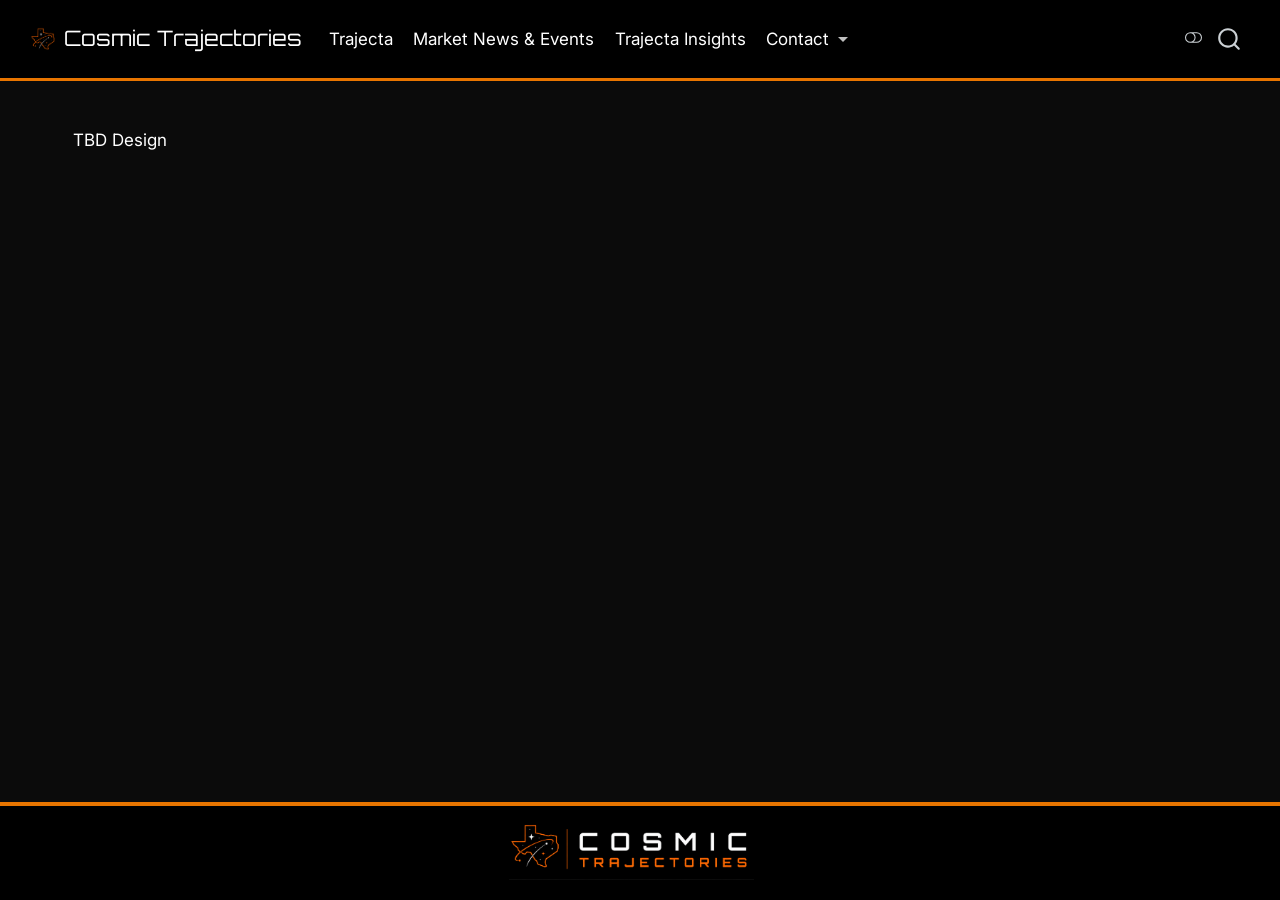
==== commit a4591862: "saving changes" ====
--- a/docs/Index.html
+++ b/docs/Index.html
@@ -7,7 +7,7 @@
 <meta name="viewport" content="width=device-width, initial-scale=1.0, user-scalable=yes">
 
 
-<title>index – Cosmic Trajectories</title>
+<title>Cosmic Trajectories</title>
 <style>
 /* Default styles provided by pandoc.
 ** See https://pandoc.org/MANUAL.html#variables-for-html for config info.
@@ -80,7 +80,7 @@
 <link rel="stylesheet" href="styles.css">
 </head>
 
-<body class="nav-fixed fullcontent quarto-light"><script id="quarto-html-before-body" type="application/javascript">
+<body class="nav-fixed quarto-light"><script id="quarto-html-before-body" type="application/javascript">
     const toggleBodyColorMode = (bsSheetEl) => {
       const mode = bsSheetEl.getAttribute("data-mode");
       const bodyEl = window.document.querySelector("body");
@@ -299,12 +299,12 @@
     </nav>
 </header>
 <!-- content -->
-<div id="quarto-content" class="quarto-container page-columns page-rows-contents page-layout-article page-navbar">
+<div id="quarto-content" class="quarto-container page-columns page-rows-contents page-layout-full page-navbar">
 <!-- sidebar -->
 <!-- margin-sidebar -->
     
 <!-- main -->
-<main class="content" id="quarto-document-content"><header id="title-block-header" class="quarto-title-block"></header>
+<main class="content column-page" id="quarto-document-content"><header id="title-block-header" class="quarto-title-block"></header>
 
 
 
@@ -315,9 +315,17 @@
 
 
 </main> <!-- /main -->
-<div style="text-align: center; padding: 2rem 0 1.5rem; margin-top: 3rem; border-top: 1px solid #1F1F1F;">
-  <img src="Logos/ct_banner.png" alt="Cosmic Trajectories" style="max-width: 480px; width: 80%; height: auto;">
-</div>
+
+
+<footer class="custom-footer">
+
+  <div class="custom-footer-inner">
+
+    <img src="Logos/ct_banner.png" class="footer-logo">
+
+  </div>
+
+</footer>
 <script id="quarto-html-after-body" type="application/javascript">
   window.document.addEventListener("DOMContentLoaded", function (event) {
     // Ensure there is a toggle, if there isn't float one in the top right
--- a/docs/styles.css
+++ b/docs/styles.css
@@ -90,4 +90,20 @@
   filter: invert(1);
 }
 
+/* Custom Footer*/
+.custom-footer {
+  background-color: #000000;
+  border-top: 4px solid #E87500;
+  padding: 20px 0;
+  width: 110vw;
+  margin-left: calc(50% - 50vw);
+}
 
+.custom-footer-inner {
+  width: 100%;
+  text-align: center;
+}
+
+.footer-logo {
+  max-height: 60px;
+}
